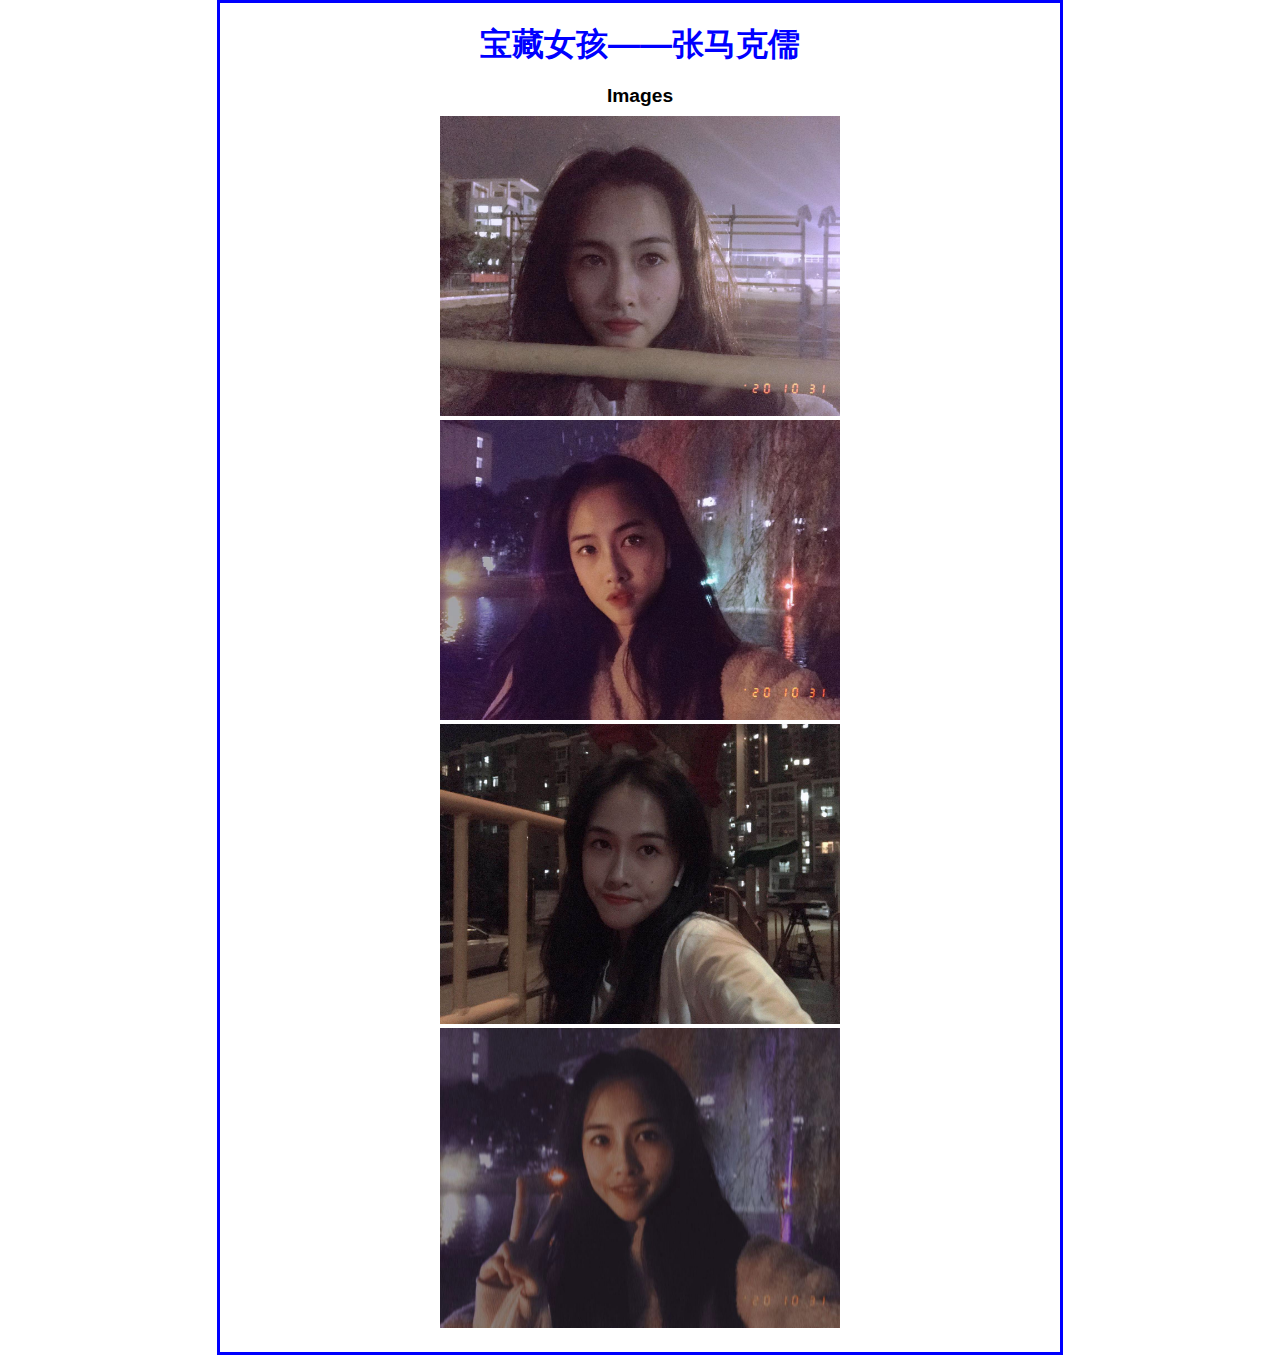
==== Forzmkr/ZMKR.html @ 833c0ceb "123" ====
<!DOCTYPE html>
<html lang="en">
<head>
	<meta charset="utf-8">
    <title>Zhang MKR</title>
    <link rel="stylesheet" href="main.css">
    <script src="https://code.jquery.com/jquery-3.1.1.min.js"></script>
</head>

<body style="background-image: url(C:/Users/Administrator/Desktop/Wusixian_image_gallery/images/D1.png)">
<main>

    <h1>宝藏女孩——张马克儒</h1>

    <h2 id="caption">Images</h2>
    
    <p id="gallery">
    	<img src="images/B1.png" alt="ZMKR" id="image">
    </p>
    <p id="gallery">
    	<img src="images/B2.png" alt="ZMKR" id="image">
    </p>
    <p id="gallery">
    	<img src="images/B3.png" alt="ZMKR" id="image">
    </p>
    <p id="gallery">
    	<img src="images/B4.png" alt="ZMKR" id="image">
    </p>
</main>
</body>
</html>
---- Forzmkr/main.css ----
body {
    font-family: Arial, Helvetica, sans-serif;
    width: 800px;
    margin: 0 auto;
    padding: 20px;
    border: 3px solid blue;
}
h1, h2, ul, p {
	margin: 0;
	padding: 0;
}
h1 {
	padding-bottom: .25em;
	color: blue;
    text-align: center;
}
h2 {
	font-size: 120%;
	padding: .5em 0;
}
li {
	padding: 0 0.25em;
	display: inline;
}
#caption, #gallery {
	text-align: center;
}
img {
    width: 50%;
    height: 50%;
    
}
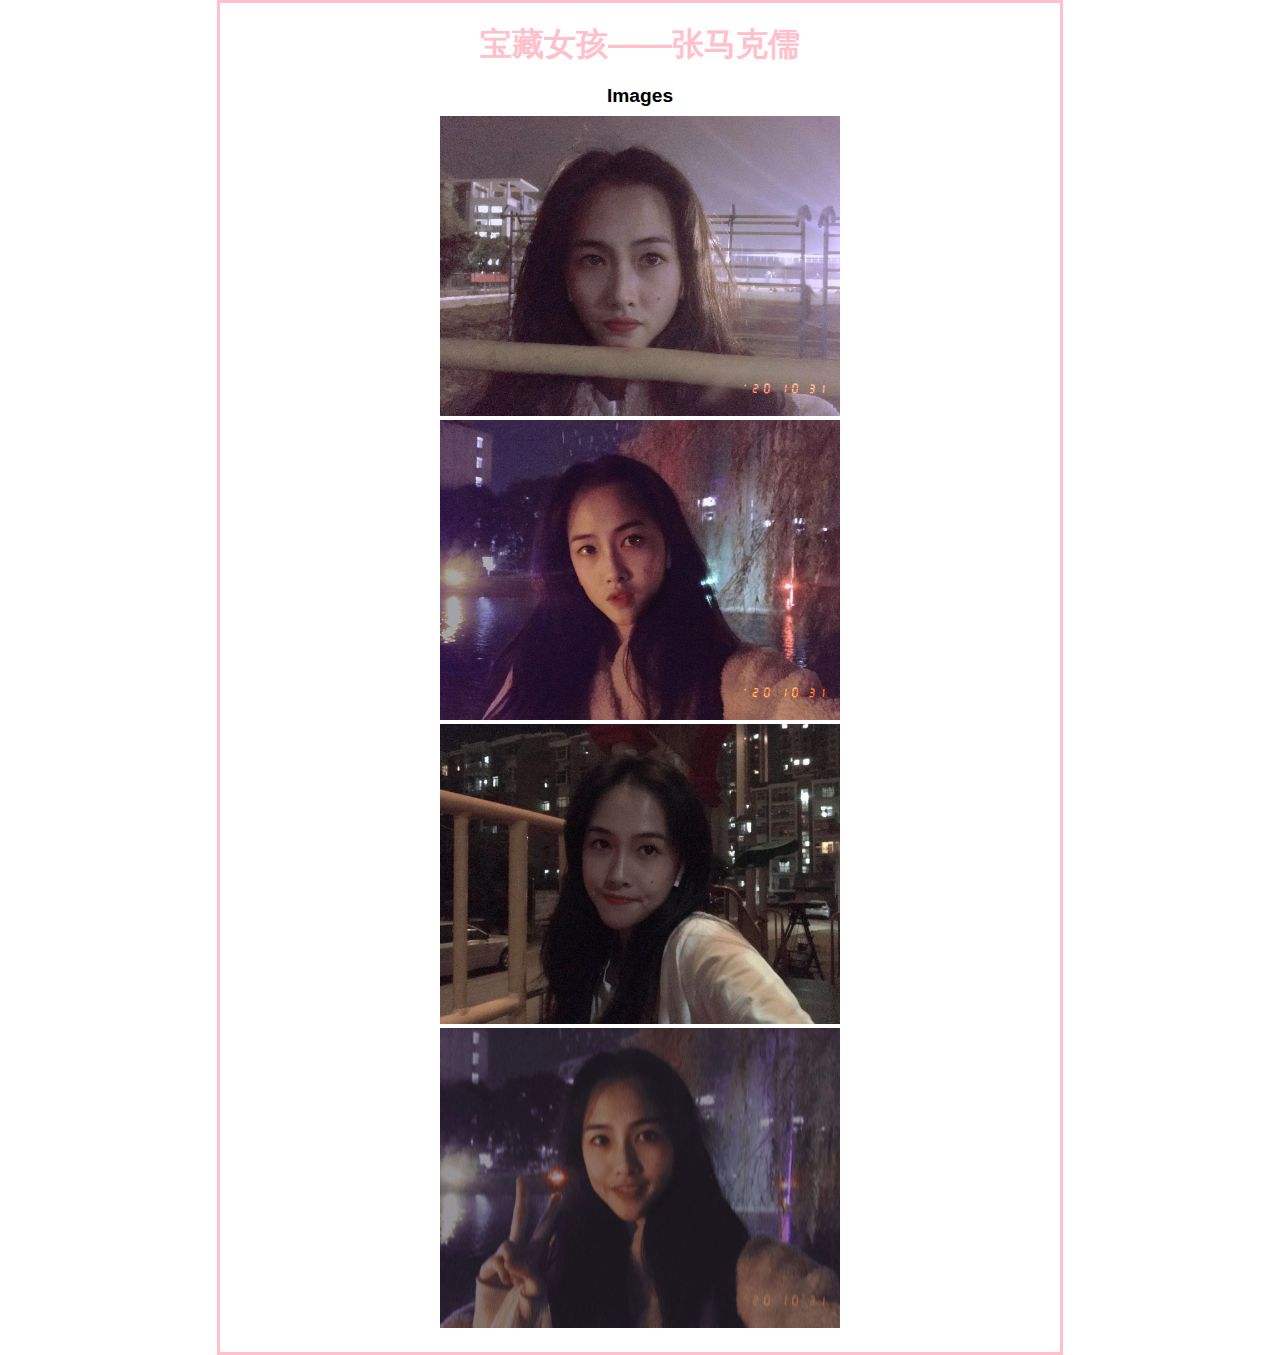
==== commit 86ce84ee: "123" ====
--- a/Forzmkr/ZMKR.html
+++ b/Forzmkr/ZMKR.html
@@ -7,7 +7,7 @@
     <script src="https://code.jquery.com/jquery-3.1.1.min.js"></script>
 </head>
 
-<body style="background-image: url(C:/Users/Administrator/Desktop/Wusixian_image_gallery/images/D1.png)">
+<body style="background-image:url(C:\Users\Administrator\Desktop\swu0816.github.io\Forzmkr\images\D1.png)">
 <main>
 
     <h1>宝藏女孩——张马克儒</h1>
--- a/Forzmkr/main.css
+++ b/Forzmkr/main.css
@@ -3,7 +3,7 @@
     width: 800px;
     margin: 0 auto;
     padding: 20px;
-    border: 3px solid blue;
+    border: 3px solid pink;
 }
 h1, h2, ul, p {
 	margin: 0;
@@ -11,7 +11,7 @@
 }
 h1 {
 	padding-bottom: .25em;
-	color: blue;
+	color: pink;
     text-align: center;
 }
 h2 {
@@ -30,5 +30,8 @@
     height: 50%;
     
 }
+border {
+    color: pink;
+}
 
 
